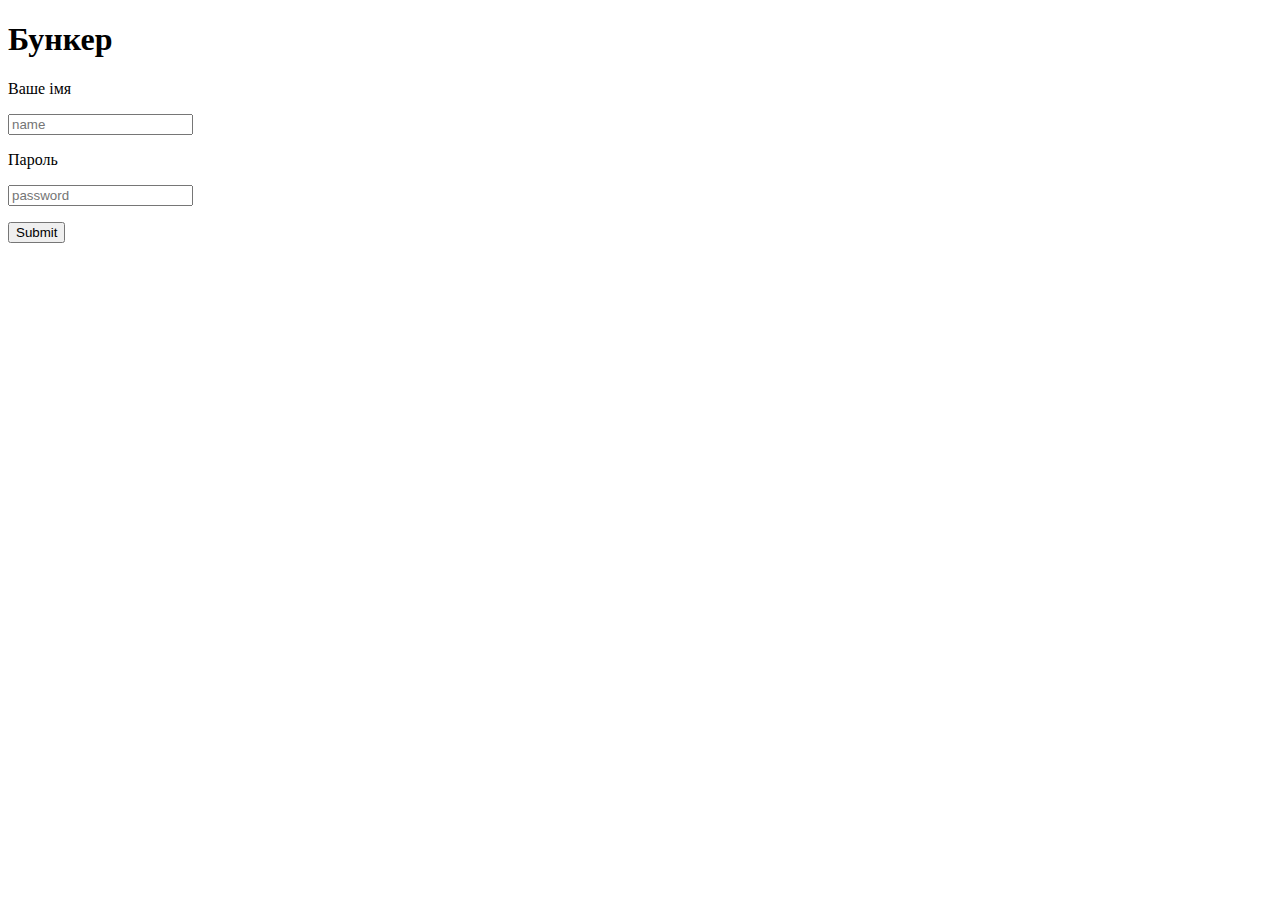
==== index.html @ 2eaddb6f "Add files via upload" ====
<!DOCTYPE html>
<html lang="en">
<head>
    <meta charset="UTF-8">
    <meta name="viewport" content="width=device-width, initial-scale=1.0">
    <title>Document</title>
    <link rel="stylesheet" href="./html.css">
</head>
<body>
    <h1>Бункер</h1>
    <div class="reg">
        <p class="vv">Ваше імя</p>
        <input type="text" placeholder="name" class="qwe" id="name"><br>
        <p class="vv">Пароль</p>
        <input type="password" placeholder="password" class="qwe" id="pass"><br><hr style="border: 0;">
        <button class="sub" id="sub">Submit</button><br>
        <p id="eror" class="eror"></p>
        <p id="eror2" class="eror2"></p>
    </div>
    <a id="next" class="next" href="../b_start/start.html" type="button"></a>



    <script id="main_js" src="C:\Users\lubci\BUNKER\a_login\html.js"></script>
</body>
</html>
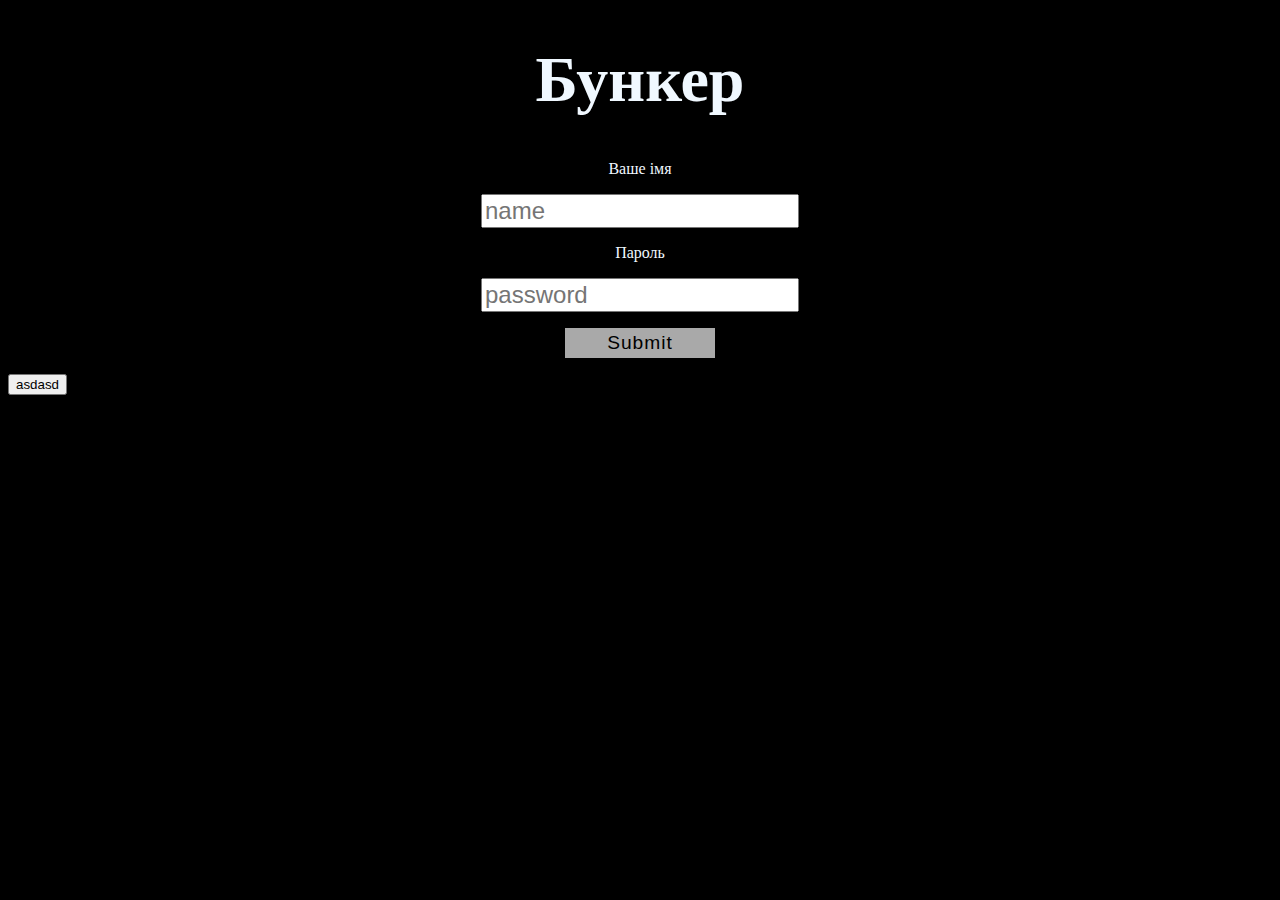
==== commit c3e2e0d2: "Update index.html" ====
--- a/index.html
+++ b/index.html
@@ -4,7 +4,7 @@
     <meta charset="UTF-8">
     <meta name="viewport" content="width=device-width, initial-scale=1.0">
     <title>Document</title>
-    <link rel="stylesheet" href="./html.css">
+    <link rel="stylesheet" href="./style.css">
 </head>
 <body>
     <h1>Бункер</h1>
@@ -19,8 +19,8 @@
     </div>
     <a id="next" class="next" href="../b_start/start.html" type="button"></a>
 
+    <button>asdasd</button>
 
-
-    <script id="main_js" src="C:\Users\lubci\BUNKER\a_login\html.js"></script>
+    <script id="main_js" src="index.js"></script>
 </body>
-</html>+</html>
--- a/style.css
+++ b/style.css
@@ -0,0 +1,32 @@
+body{
+    color: aliceblue;
+    background-color: black;
+}
+
+h1{
+    text-align: center;
+    color: aliceblue;
+    font-size: 400%;
+}
+div{
+    text-align: center;
+}
+
+.qwe{
+    font-size: 150%;
+}
+.eror{
+    color: red;
+
+}
+.next{
+    text-align: start;
+}
+.sub{
+    width:150px;
+    height: 30px;
+    font-size: 120%;
+    background-color: darkgrey;
+    border: 0;
+    letter-spacing: 1px;
+}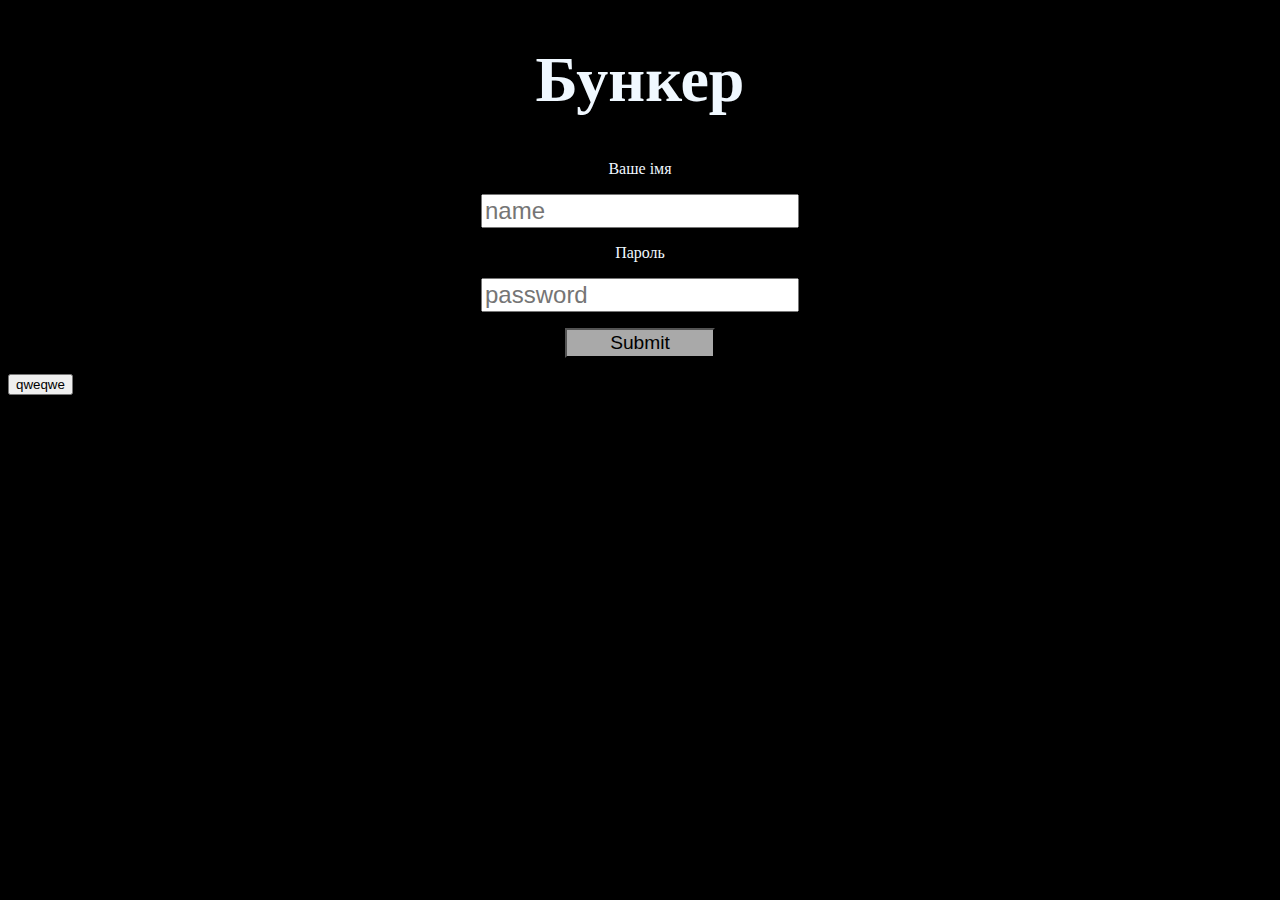
==== commit 4abf431c: "Update index.html" ====
--- a/index.html
+++ b/index.html
@@ -19,7 +19,7 @@
     </div>
     <a id="next" class="next" href="../b_start/start.html" type="button"></a>
 
-    <button>asdasd</button>
+    <button id="zx" class="zx">qweqwe</button>
 
     <script id="main_js" src="index.js"></script>
 </body>
--- a/style.css
+++ b/style.css
@@ -27,6 +27,7 @@
     height: 30px;
     font-size: 120%;
     background-color: darkgrey;
-    border: 0;
-    letter-spacing: 1px;
-}+}
+.vb{
+    background-color:white;
+}
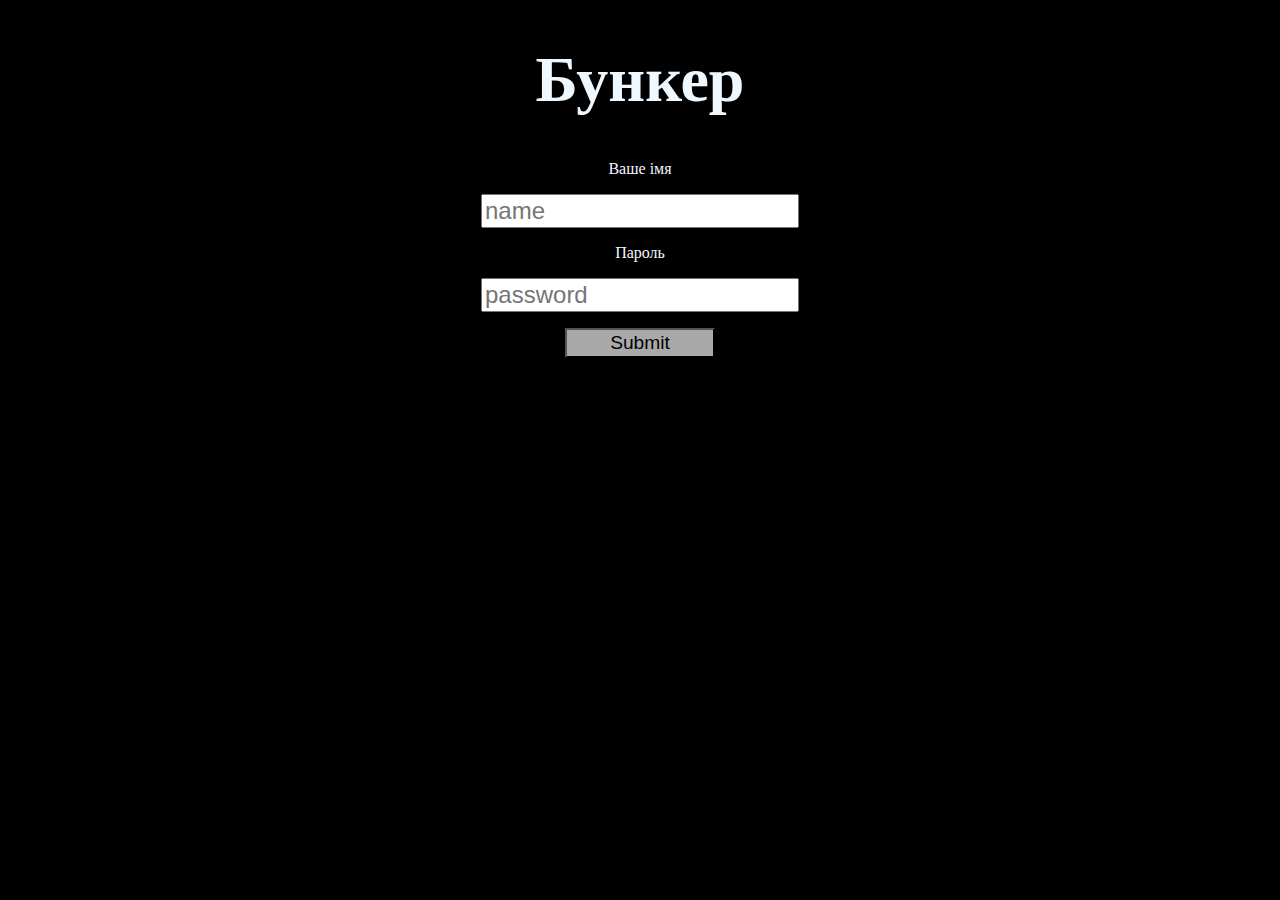
==== commit 9436c927: "Update index.html" ====
--- a/index.html
+++ b/index.html
@@ -19,7 +19,6 @@
     </div>
     <a id="next" class="next" href="../b_start/start.html" type="button"></a>
 
-    <button id="zx" class="zx">qweqwe</button>
 
     <script id="main_js" src="index.js"></script>
 </body>
--- a/style.css
+++ b/style.css
@@ -28,6 +28,7 @@
     font-size: 120%;
     background-color: darkgrey;
 }
-.vb{
-    background-color:white;
+.zx{
+    color: aquamarine;
+    background-color: blue;
 }
